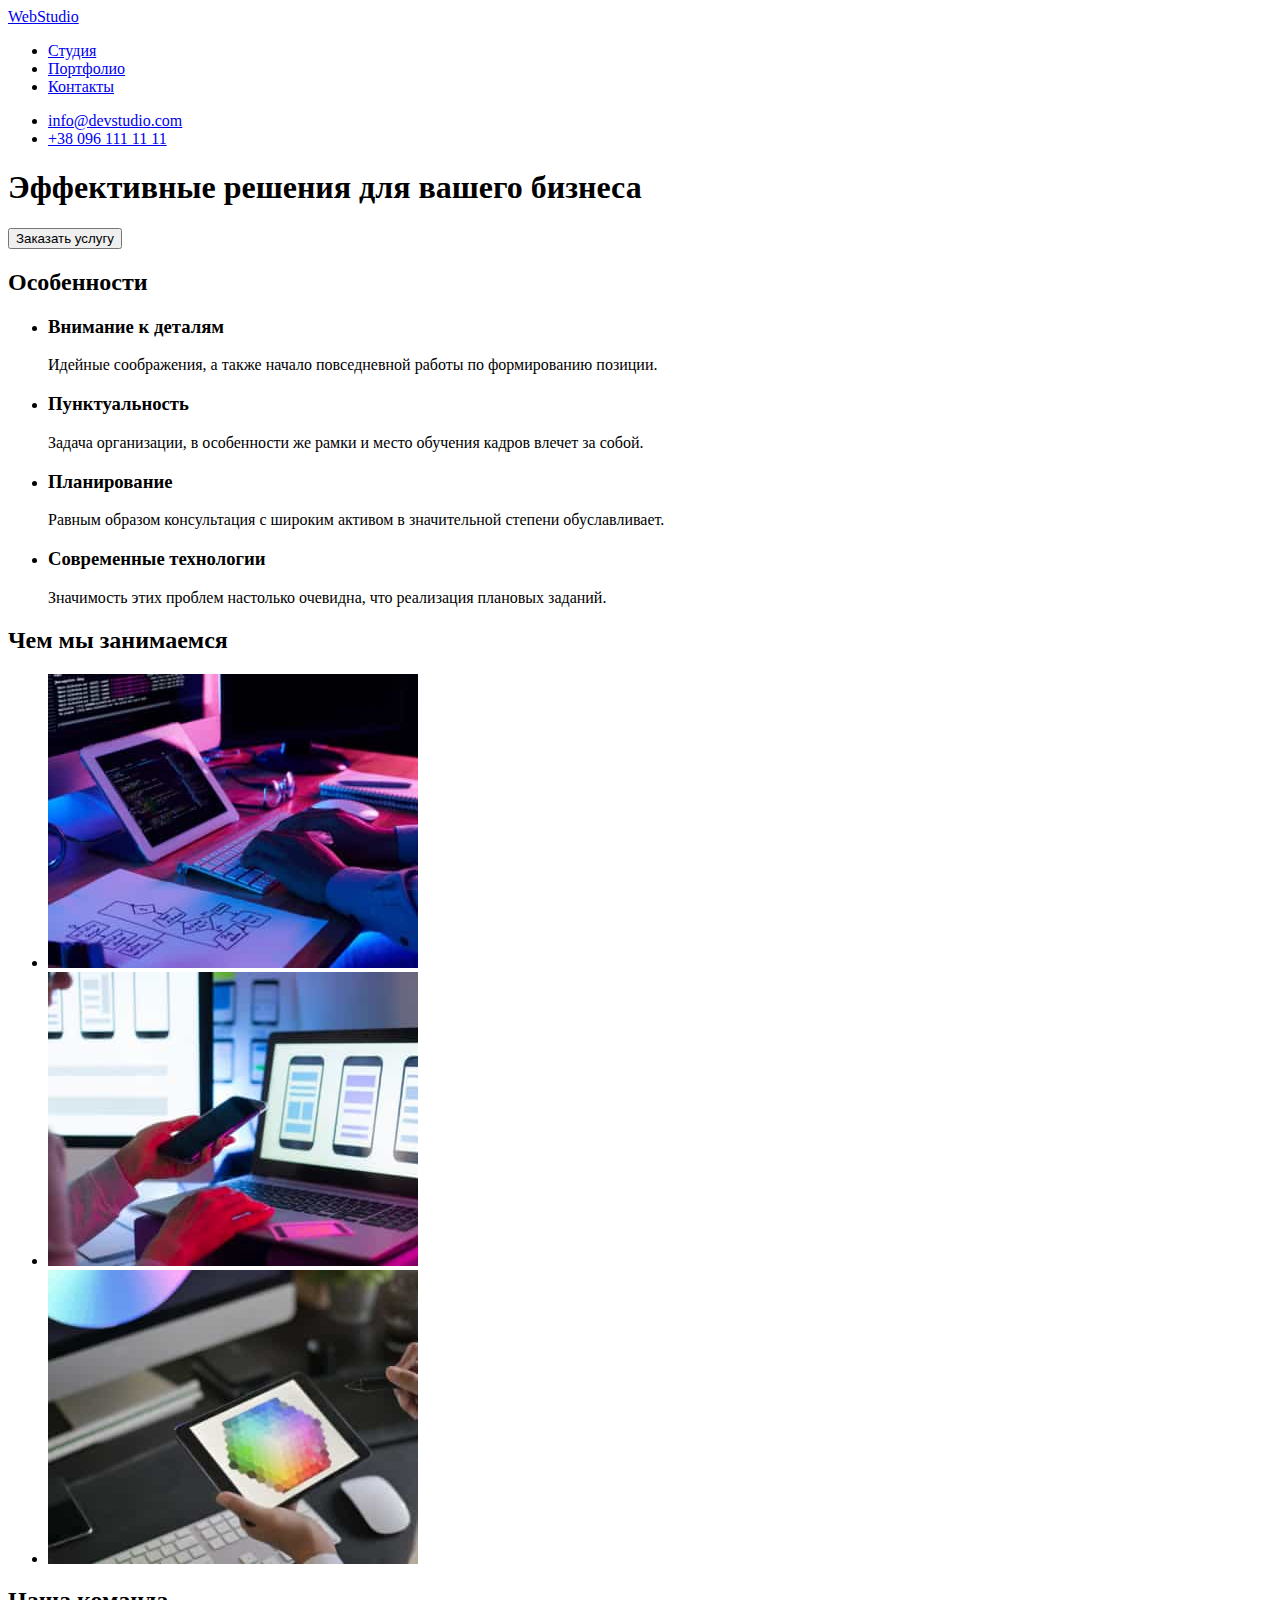
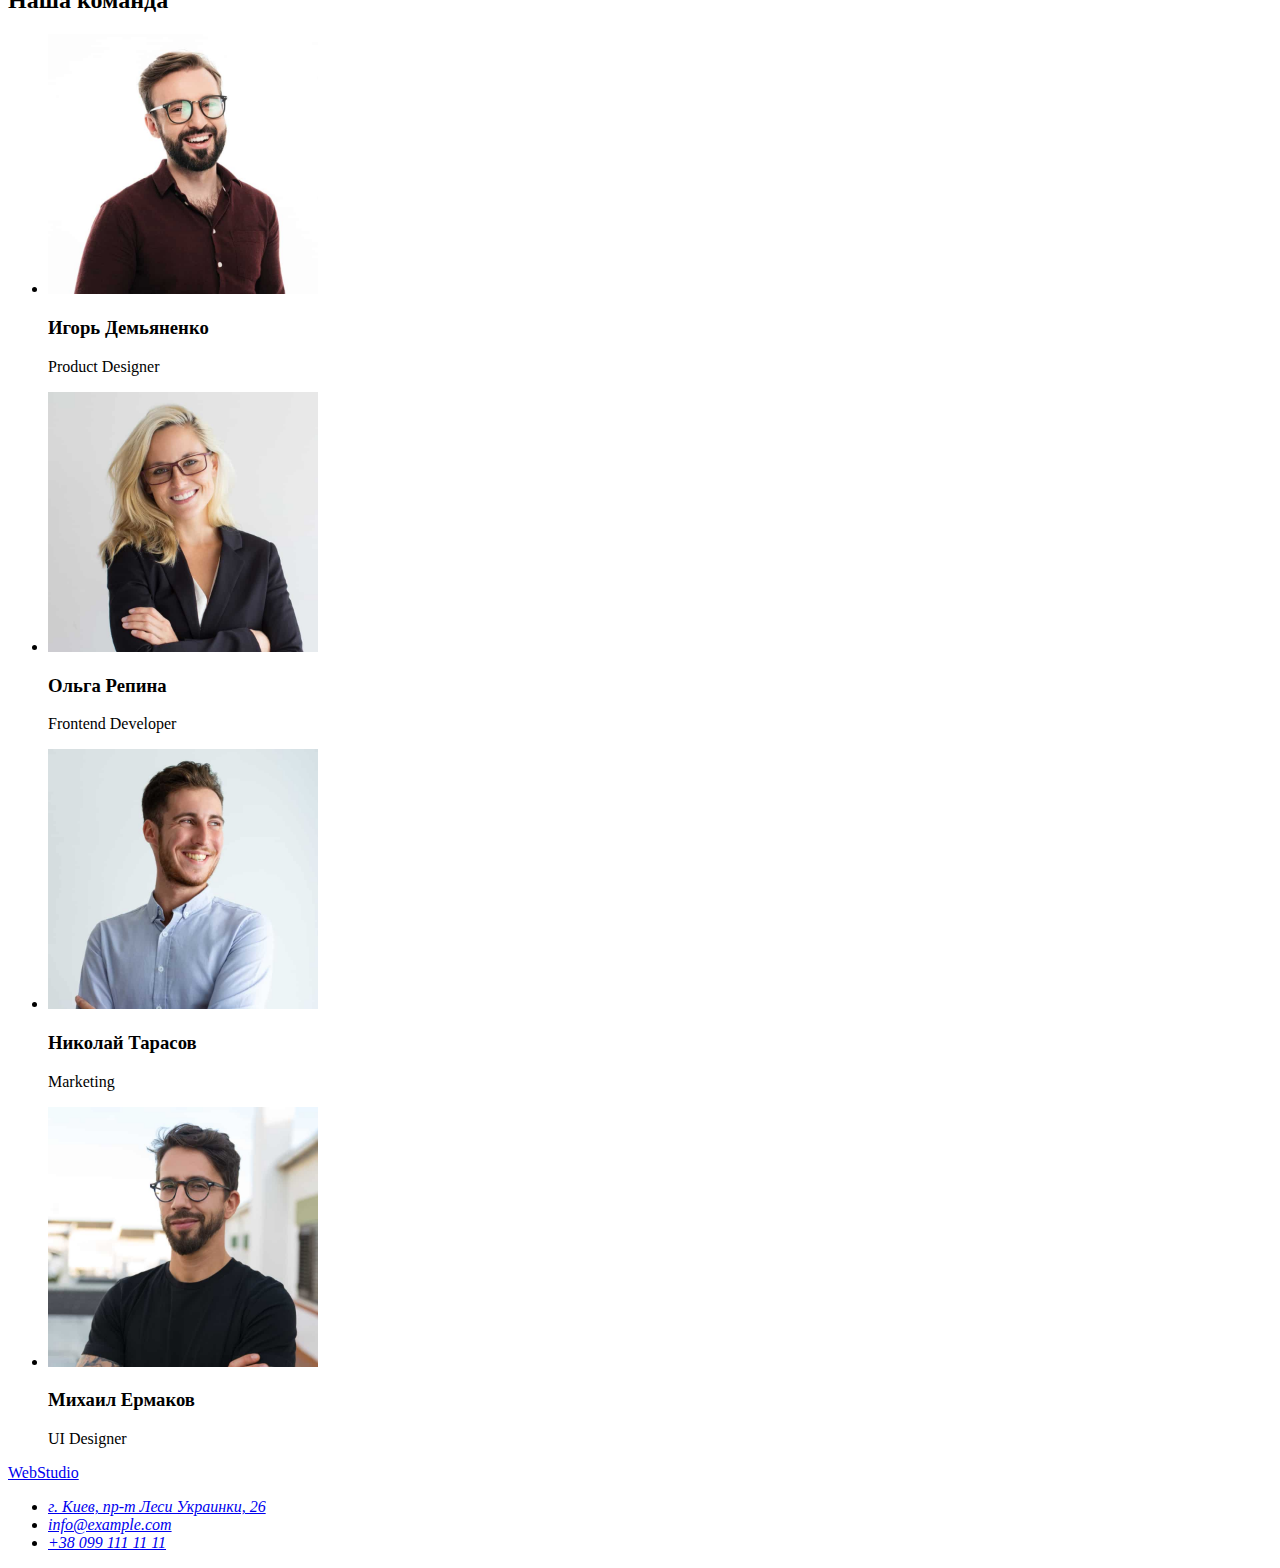
==== index.html @ 31404bba "копия" ====
<!DOCTYPE html>
<html lang="ru">
<head>
    <meta charset="UTF-8">
    <meta http-equiv="X-UA-Compatible" content="IE=edge">
    <meta name="viewport" content="width=device-width, initial-scale=1.0">
    <title>Студия</title>
    <link rel="stylesheet" href="css/style.css">
</head>
<body>
    <header>
        <nav>
            <a href="#">WebStudio</a>
            <ul>
                <li><a href="#">Студия</a></li>
                <li><a href="#">Портфолио</a></li>
                <li><a href="#">Контакты</a></li>
            </ul>
        </nav>
            <ul>
                <li> <a href="mailto:info@devstudio.com">info@devstudio.com</a></li>
                <li><a href="tel:+380961111111">+38 096 111 11 11</a></li>
            </ul>
    </header>
    <main>
    <section>
        <h1>Эффективные решения для вашего бизнеса</h1>
        <button type="button">Заказать услугу </button>
       
    </section>
    <section>
        <h2>Особенности</h2>
        <ul>
            <li>
                <h3>Внимание к деталям</h3>
                <p>Идейные соображения, а также начало повседневной работы по формированию позиции.</p>
            </li>
            <li>
                <h3>Пунктуальность</h3>
                <p>Задача организации, в особенности же рамки и место обучения кадров влечет за собой.</p>
            </li>
            <li>
                <h3>Планирование</h3>
                <p>Равным образом консультация с широким активом в значительной степени обуславливает.</p>
            </li>
            <li>
                <h3>Современные технологии</h3>
                <p>Значимость этих проблем настолько очевидна, что реализация плановых заданий.</p>
            </li>
        </ul>
    </section>
    <section>
        <h2>Чем мы занимаемся</h2>
        <ul>
            <li> <img src="./images/box_1.jpg" alt="Создаем программный продукт" width="370"> </li>
            <li> <img src="./images/box_2.jpg" alt="Работа во всех типах устройств" width="370"></li>
            <li> <img src="./images/box_3.jpg" alt="Работаем над цветокоррекцией" width="370"></li>
        </ul>
    </section>
    <section>
        <h2>Наша команда</h2>
        <ul>
            <li> <img src="./images/img_1.jpg" alt="Игорь Демьяненко" width="270"> <h3>Игорь Демьяненко</h3> <p>Product Designer</p></li>
            <li> <img src="./images/img_2.jpg" alt="Ольга Репина" width="270"> <h3>Ольга Репина</h3> <p>Frontend Developer</p></li>
            <li> <img src="./images/img_3.jpg" alt="Николай Тарасов" width="270"> <h3>Николай Тарасов</h3> <p>Marketing</p></li>
            <li> <img src="./images/img_4.jpg" alt="Михаил Ермаков" width="270"> <h3>Михаил Ермаков</h3> <p>UI Designer</p></li>
        </ul>
    </section>
    </main>
    <footer>
        <a href="#">WebStudio</a>
        <address>
            <ul>
                <li> <a href="https://goo.gl/maps/piqngm7oDQpEDh6u6" target="_blank" rel="noopener nofollow noreferrer">г. Киев, пр-т Леси Украинки, 26</a></li>
                <li> <a href="mailto:info@devstudio.com">info@example.com</a></li>
                <li> <a href="tel:+380991111111">+38 099 111 11 11</a> </li>
            </ul>
        </address>
    </footer>
</body>
</html>
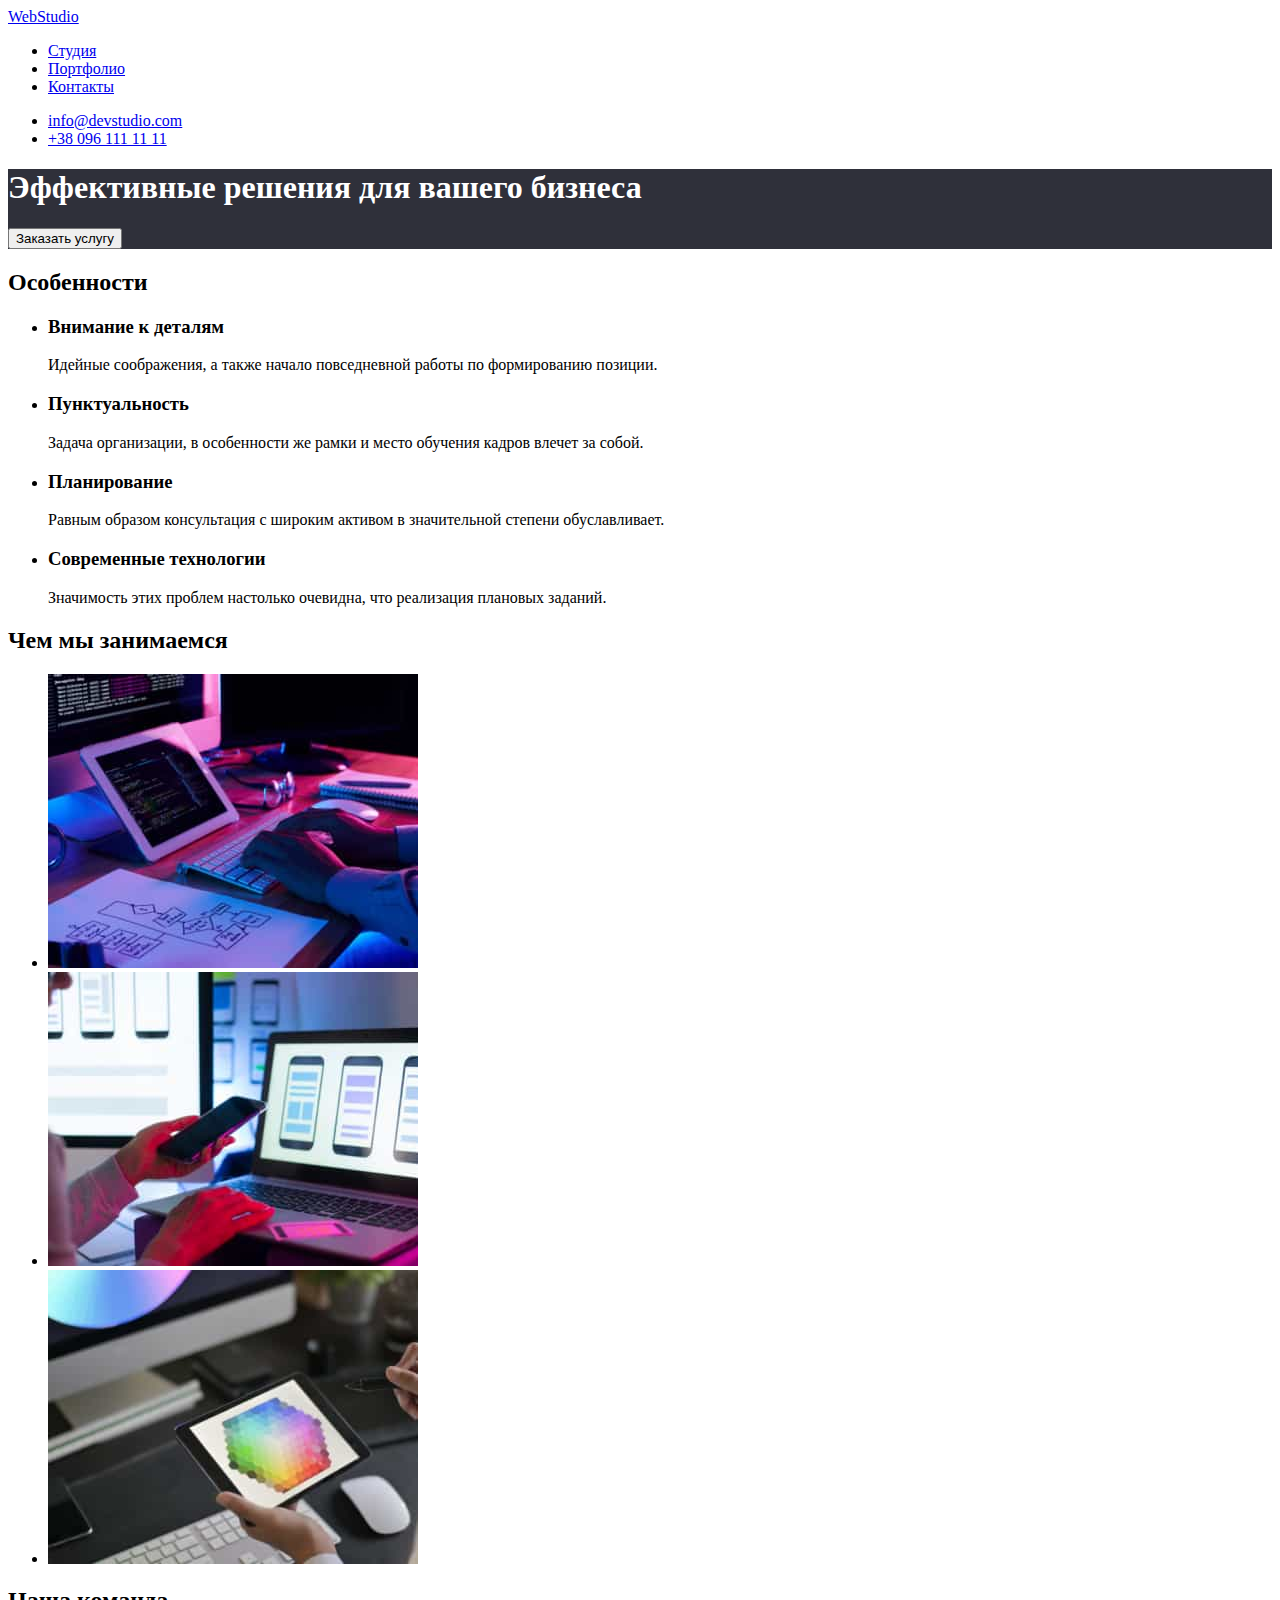
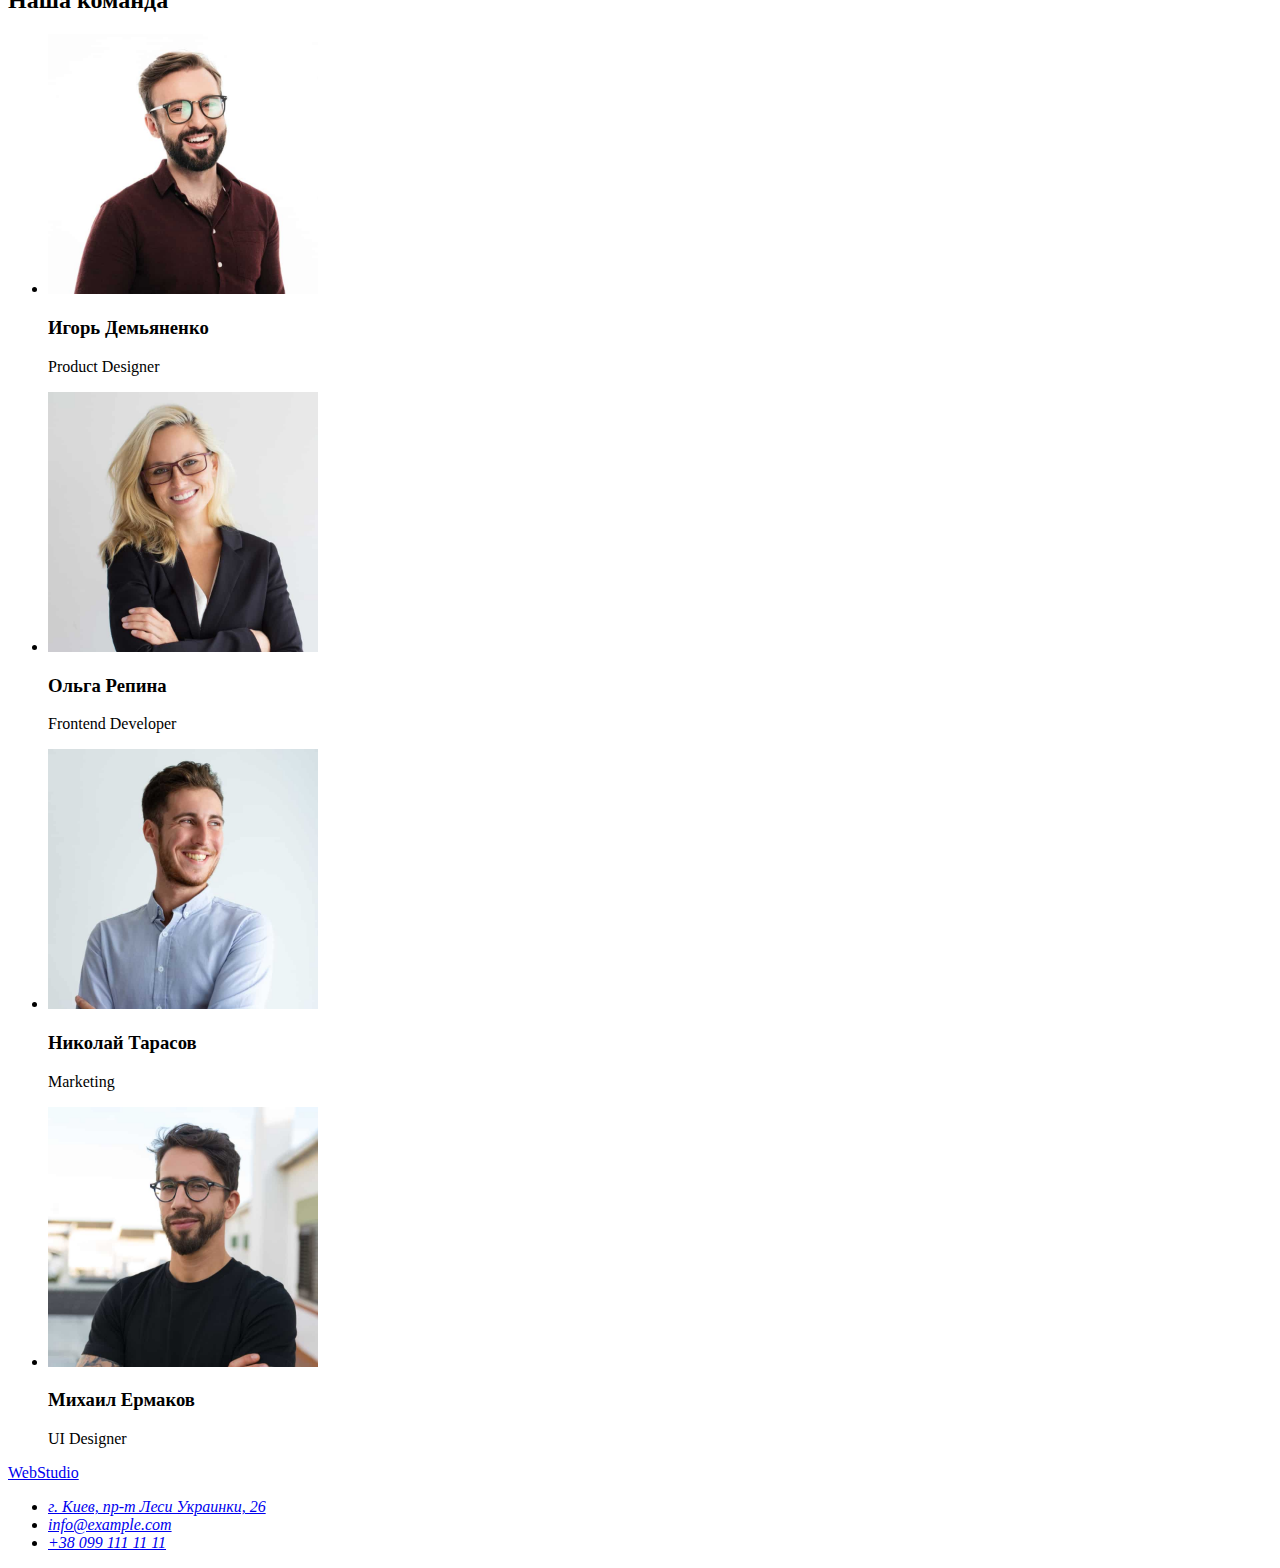
==== commit 35899b3e: "структура" ====
--- a/index.html
+++ b/index.html
@@ -13,7 +13,7 @@
             <a href="#">WebStudio</a>
             <ul>
                 <li><a href="#">Студия</a></li>
-                <li><a href="#">Портфолио</a></li>
+                <li><a href="/portfolio.html">Портфолио</a></li>
                 <li><a href="#">Контакты</a></li>
             </ul>
         </nav>
@@ -23,8 +23,8 @@
             </ul>
     </header>
     <main>
-    <section>
-        <h1>Эффективные решения для вашего бизнеса</h1>
+    <section class="header-color">
+        <h1 class="header">Эффективные решения для вашего бизнеса</h1>
         <button type="button">Заказать услугу </button>
        
     </section>
@@ -33,37 +33,37 @@
         <ul>
             <li>
                 <h3>Внимание к деталям</h3>
-                <p>Идейные соображения, а также начало повседневной работы по формированию позиции.</p>
+                <p class="paragraph">Идейные соображения, а также начало повседневной работы по формированию позиции.</p>
             </li>
             <li>
                 <h3>Пунктуальность</h3>
-                <p>Задача организации, в особенности же рамки и место обучения кадров влечет за собой.</p>
+                <p class="paragraph">Задача организации, в особенности же рамки и место обучения кадров влечет за собой.</p>
             </li>
             <li>
                 <h3>Планирование</h3>
-                <p>Равным образом консультация с широким активом в значительной степени обуславливает.</p>
+                <p class="paragraph">Равным образом консультация с широким активом в значительной степени обуславливает.</p>
             </li>
             <li>
                 <h3>Современные технологии</h3>
-                <p>Значимость этих проблем настолько очевидна, что реализация плановых заданий.</p>
+                <p class="paragraph">Значимость этих проблем настолько очевидна, что реализация плановых заданий.</p>
             </li>
         </ul>
     </section>
     <section>
         <h2>Чем мы занимаемся</h2>
         <ul>
-            <li> <img src="./images/box_1.jpg" alt="Создаем программный продукт" width="370"> </li>
-            <li> <img src="./images/box_2.jpg" alt="Работа во всех типах устройств" width="370"></li>
-            <li> <img src="./images/box_3.jpg" alt="Работаем над цветокоррекцией" width="370"></li>
+            <li> <img src="./images/studio/box_1.jpg" alt="Создаем программный продукт" width="370"> </li>
+            <li> <img src="./images/studio/box_2.jpg" alt="Работа во всех типах устройств" width="370"></li>
+            <li> <img src="./images/studio/box_3.jpg" alt="Работаем над цветокоррекцией" width="370"></li>
         </ul>
     </section>
     <section>
         <h2>Наша команда</h2>
         <ul>
-            <li> <img src="./images/img_1.jpg" alt="Игорь Демьяненко" width="270"> <h3>Игорь Демьяненко</h3> <p>Product Designer</p></li>
-            <li> <img src="./images/img_2.jpg" alt="Ольга Репина" width="270"> <h3>Ольга Репина</h3> <p>Frontend Developer</p></li>
-            <li> <img src="./images/img_3.jpg" alt="Николай Тарасов" width="270"> <h3>Николай Тарасов</h3> <p>Marketing</p></li>
-            <li> <img src="./images/img_4.jpg" alt="Михаил Ермаков" width="270"> <h3>Михаил Ермаков</h3> <p>UI Designer</p></li>
+            <li> <img src="./images/studio/img_1.jpg" alt="Игорь Демьяненко" width="270"> <h3>Игорь Демьяненко</h3> <p class="paragraph">Product Designer</p></li>
+            <li> <img src="./images/studio/img_2.jpg" alt="Ольга Репина" width="270"> <h3>Ольга Репина</h3> <p class="paragraph">Frontend Developer</p></li>
+            <li> <img src="./images/studio/img_3.jpg" alt="Николай Тарасов" width="270"> <h3>Николай Тарасов</h3> <p class="paragraph">Marketing</p></li>
+            <li> <img src="./images/studio/img_4.jpg" alt="Михаил Ермаков" width="270"> <h3>Михаил Ермаков</h3> <p class="paragraph">UI Designer</p></li>
         </ul>
     </section>
     </main>
--- a/css/style.css
+++ b/css/style.css
@@ -0,0 +1,21 @@
+color: #212121;
+color: #757575;
+color: #2196F3;
+:root {
+    --main-color: #212121;
+    --paragraph-color:  #757575; 
+
+}
+body { font-family: Roboto;
+    color:var(--main-color);
+    
+    }
+    .header-color{
+        background: #2F303A;
+    }
+    .header {
+        color:#FFFFFF;
+    }
+    .paragraph {
+        color: var(--paragraph-color);
+    }
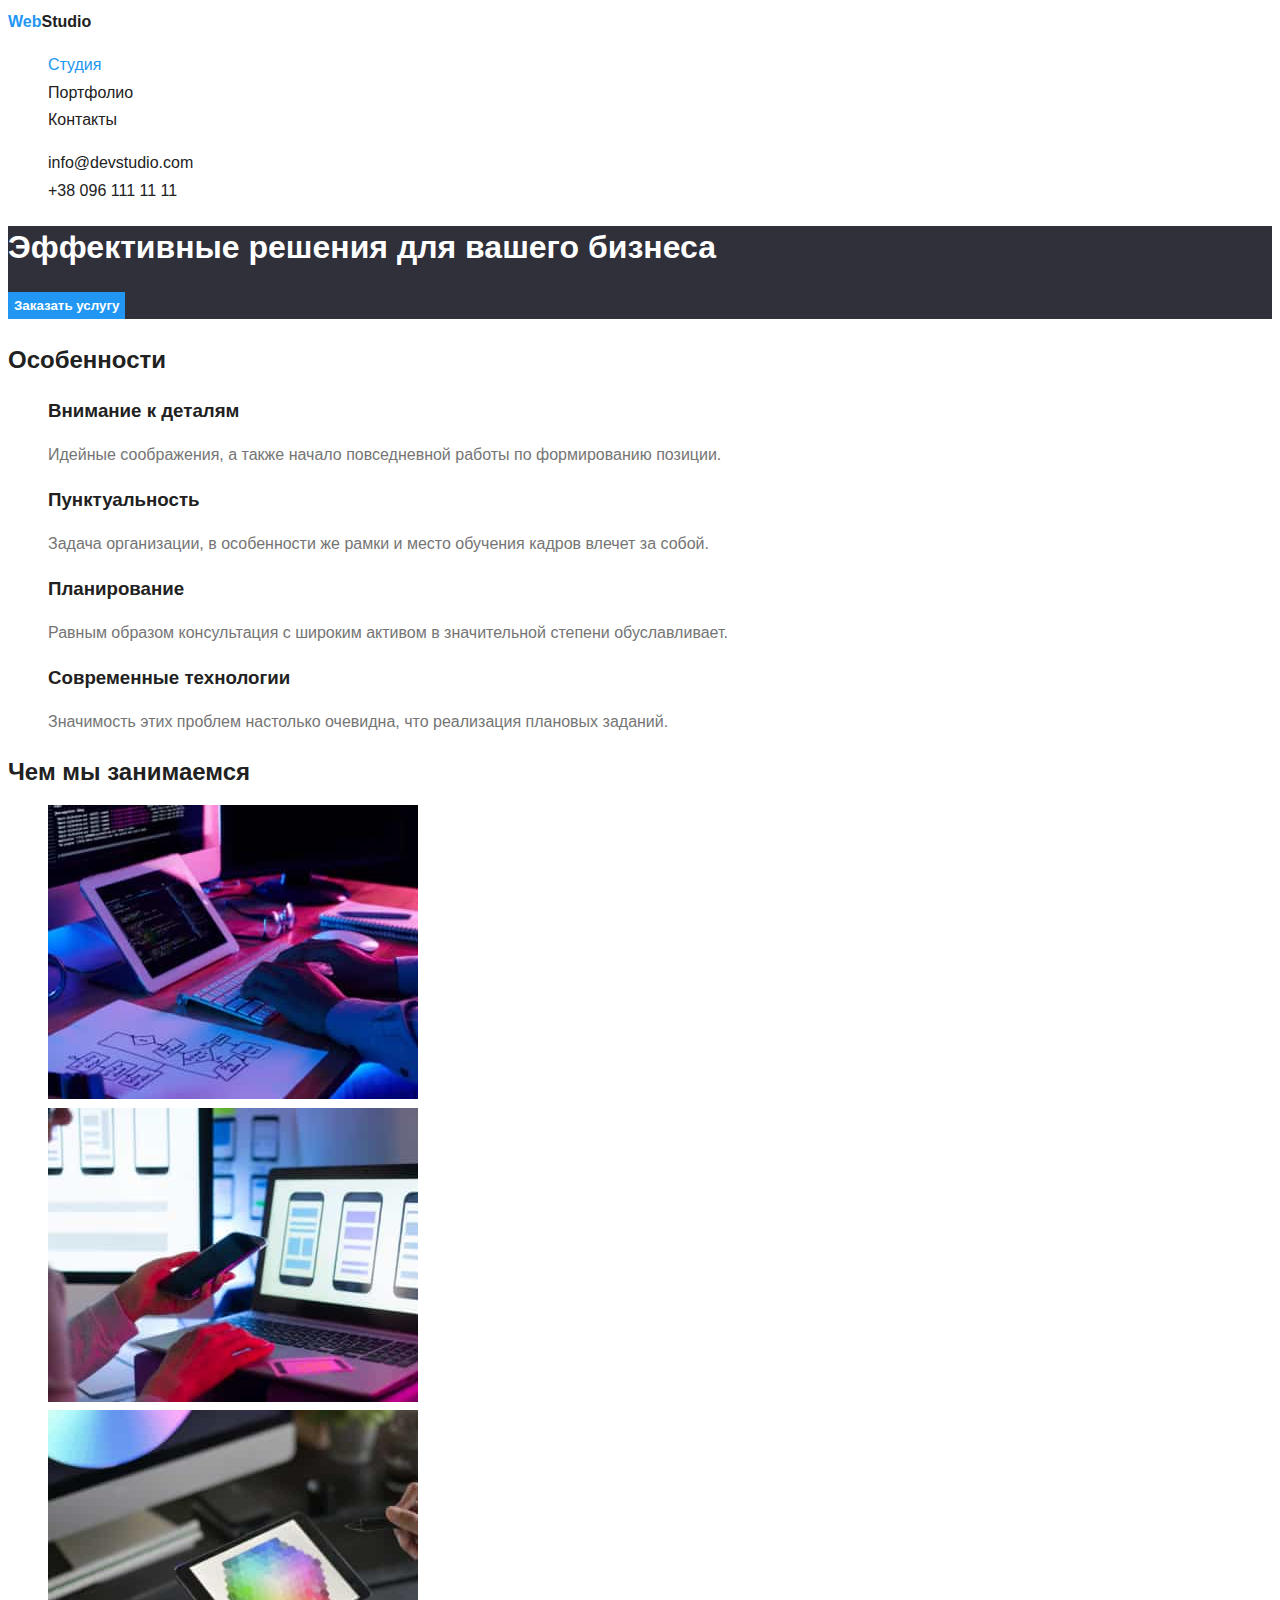
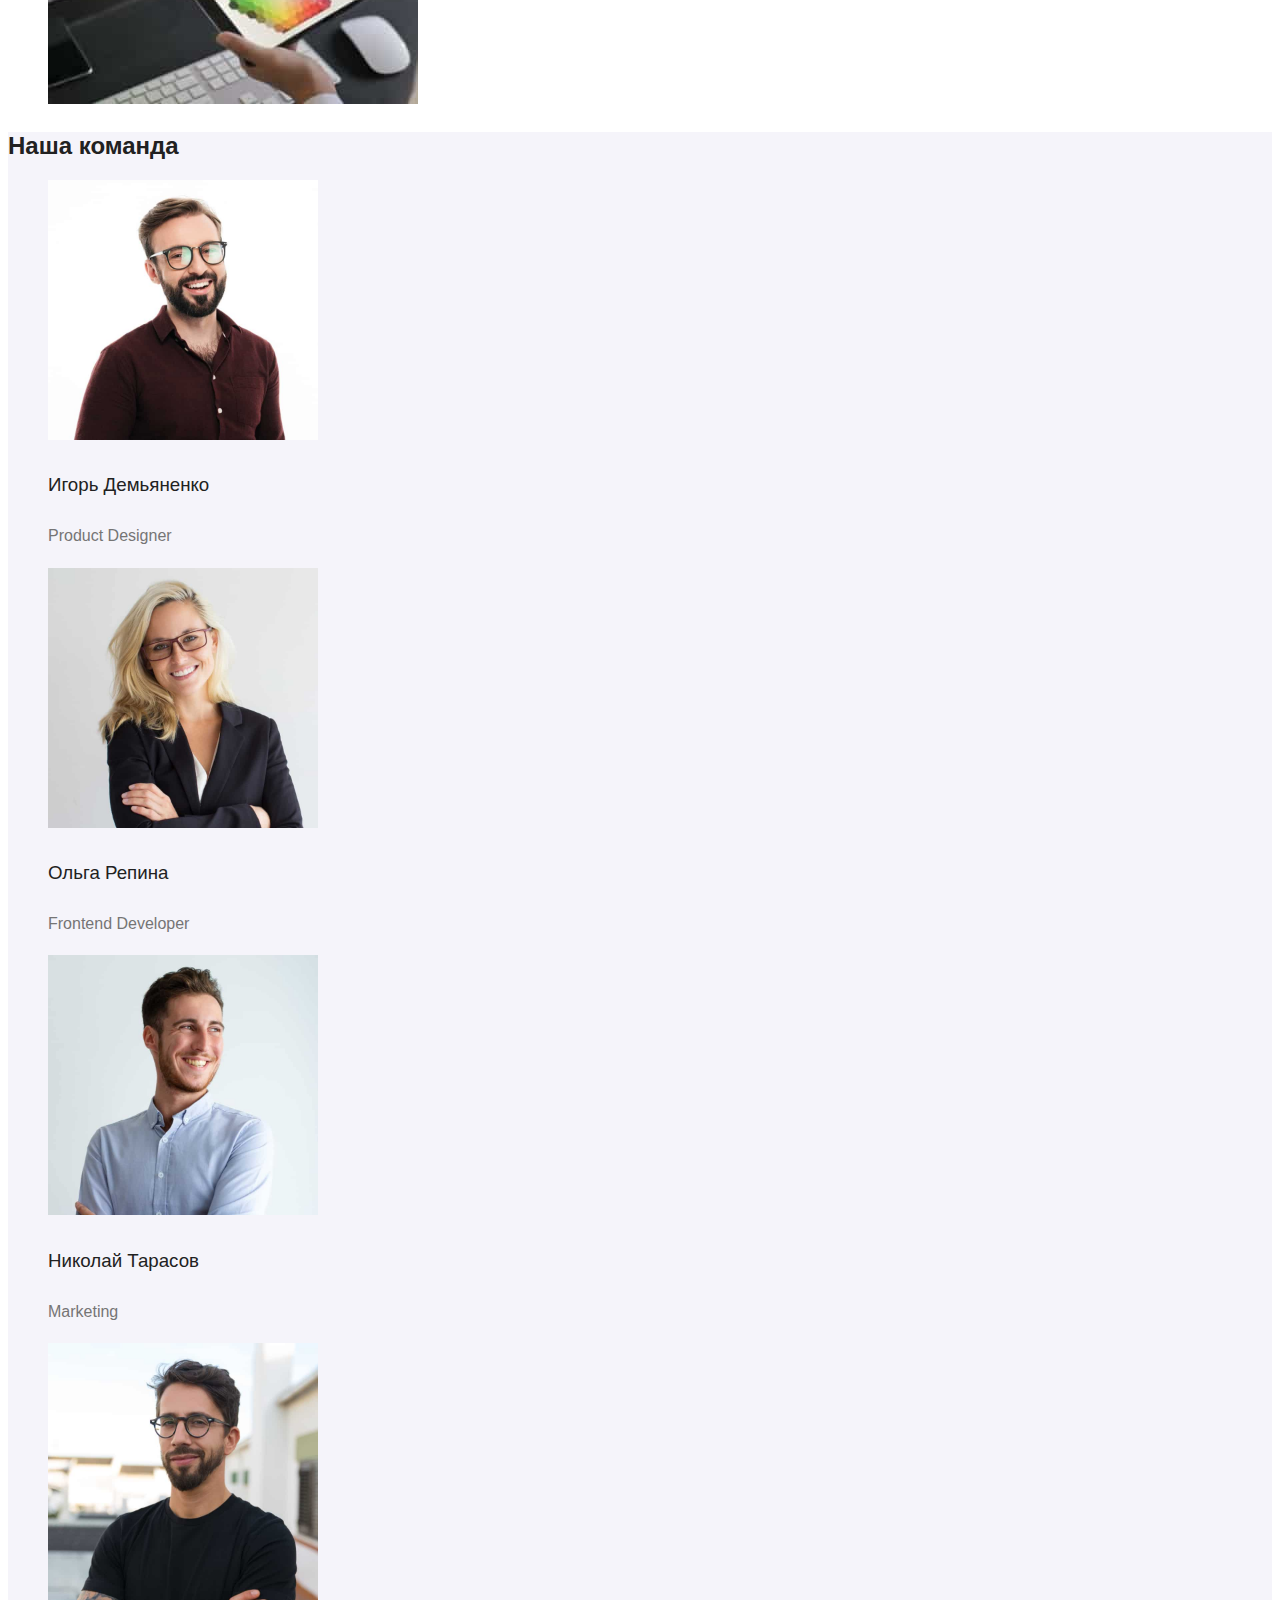
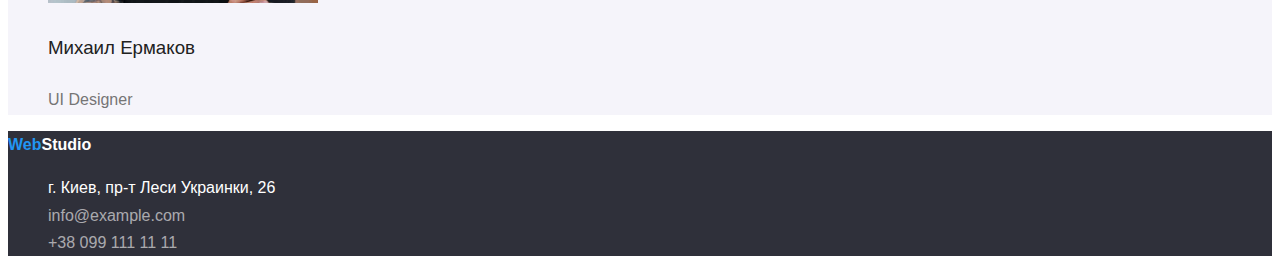
==== commit 866b0b1f: "цвет" ====
--- a/index.html
+++ b/index.html
@@ -4,76 +4,77 @@
     <meta charset="UTF-8">
     <meta http-equiv="X-UA-Compatible" content="IE=edge">
     <meta name="viewport" content="width=device-width, initial-scale=1.0">
+    <link href="https: //fonts.googleapis.com/css2?family= Raleway:wght@700 & family = Roboto:wght@400;500;700;900 & display=swap" rel="stylesheet">
     <title>Студия</title>
     <link rel="stylesheet" href="css/style.css">
 </head>
 <body>
-    <header>
-        <nav>
-            <a href="#">WebStudio</a>
+    <header class="header">
+        <nav class="nav">
+            <a class="logo" href="#"> <span class="web">Web</span><span class="studio">Studio</span></a>
             <ul>
-                <li><a href="#">Студия</a></li>
-                <li><a href="/portfolio.html">Портфолио</a></li>
-                <li><a href="#">Контакты</a></li>
+                <li><a  href="#" class="nav-button current">Студия</a></li>
+                <li><a  href="./portfolio.html" class="nav-button">Портфолио</a></li>
+                <li><a  href="#" class="nav-button">Контакты</a></li>
             </ul>
         </nav>
             <ul>
-                <li> <a href="mailto:info@devstudio.com">info@devstudio.com</a></li>
-                <li><a href="tel:+380961111111">+38 096 111 11 11</a></li>
+                <li> <a  href="mailto:info@devstudio.com" class="nav-button">info@devstudio.com</a></li>
+                <li><a  href="tel:+380961111111"  class="nav-button">+38 096 111 11 11</a></li>
             </ul>
     </header>
     <main>
     <section class="header-color">
         <h1 class="header">Эффективные решения для вашего бизнеса</h1>
-        <button type="button">Заказать услугу </button>
+        <button  type="button">Заказать услугу </button>
        
     </section>
     <section>
         <h2>Особенности</h2>
         <ul>
             <li>
-                <h3>Внимание к деталям</h3>
+                <h3 class="title" >Внимание к деталям</h3>
                 <p class="paragraph">Идейные соображения, а также начало повседневной работы по формированию позиции.</p>
             </li>
             <li>
-                <h3>Пунктуальность</h3>
+                <h3 class="title">Пунктуальность</h3>
                 <p class="paragraph">Задача организации, в особенности же рамки и место обучения кадров влечет за собой.</p>
             </li>
             <li>
-                <h3>Планирование</h3>
+                <h3 class="title">Планирование</h3>
                 <p class="paragraph">Равным образом консультация с широким активом в значительной степени обуславливает.</p>
             </li>
             <li>
-                <h3>Современные технологии</h3>
+                <h3 class="title">Современные технологии</h3>
                 <p class="paragraph">Значимость этих проблем настолько очевидна, что реализация плановых заданий.</p>
             </li>
         </ul>
     </section>
     <section>
-        <h2>Чем мы занимаемся</h2>
+        <h2 class="title-work">Чем мы занимаемся</h2>
         <ul>
             <li> <img src="./images/studio/box_1.jpg" alt="Создаем программный продукт" width="370"> </li>
             <li> <img src="./images/studio/box_2.jpg" alt="Работа во всех типах устройств" width="370"></li>
             <li> <img src="./images/studio/box_3.jpg" alt="Работаем над цветокоррекцией" width="370"></li>
         </ul>
     </section>
-    <section>
-        <h2>Наша команда</h2>
+    <section class="work">
+        <h2 class="title-work">Наша команда</h2>
         <ul>
-            <li> <img src="./images/studio/img_1.jpg" alt="Игорь Демьяненко" width="270"> <h3>Игорь Демьяненко</h3> <p class="paragraph">Product Designer</p></li>
-            <li> <img src="./images/studio/img_2.jpg" alt="Ольга Репина" width="270"> <h3>Ольга Репина</h3> <p class="paragraph">Frontend Developer</p></li>
-            <li> <img src="./images/studio/img_3.jpg" alt="Николай Тарасов" width="270"> <h3>Николай Тарасов</h3> <p class="paragraph">Marketing</p></li>
-            <li> <img src="./images/studio/img_4.jpg" alt="Михаил Ермаков" width="270"> <h3>Михаил Ермаков</h3> <p class="paragraph">UI Designer</p></li>
+            <li> <img src="./images/studio/img_1.jpg" alt="Игорь Демьяненко" width="270"> <h3 class="img-work">Игорь Демьяненко</h3> <p class="paragraph">Product Designer</p></li>
+            <li> <img src="./images/studio/img_2.jpg" alt="Ольга Репина" width="270"> <h3 class="img-work">Ольга Репина</h3> <p class="paragraph">Frontend Developer</p></li>
+            <li> <img src="./images/studio/img_3.jpg" alt="Николай Тарасов" width="270"> <h3 class="img-work">Николай Тарасов</h3> <p class="paragraph">Marketing</p></li>
+            <li> <img src="./images/studio/img_4.jpg" alt="Михаил Ермаков" width="270"> <h3 class="img-work">Михаил Ермаков</h3> <p class="paragraph">UI Designer</p></li>
         </ul>
     </section>
     </main>
-    <footer>
-        <a href="#">WebStudio</a>
+    <footer class="footer">
+        <a href="#" class="logo"><span class="web">Web</span>Studio</a>
         <address>
             <ul>
-                <li> <a href="https://goo.gl/maps/piqngm7oDQpEDh6u6" target="_blank" rel="noopener nofollow noreferrer">г. Киев, пр-т Леси Украинки, 26</a></li>
-                <li> <a href="mailto:info@devstudio.com">info@example.com</a></li>
-                <li> <a href="tel:+380991111111">+38 099 111 11 11</a> </li>
+                <li> <a class="footer-button" href="https://goo.gl/maps/piqngm7oDQpEDh6u6" target="_blank" rel="noopener nofollow noreferrer">г. Киев, пр-т Леси Украинки, 26</a></li>
+                <li> <a class="footer-button connect" href="mailto:info@devstudio.com">info@example.com</a></li>
+                <li> <a class="footer-button connect" href="tel:+380991111111">+38 099 111 11 11</a> </li>
             </ul>
         </address>
     </footer>
--- a/css/style.css
+++ b/css/style.css
@@ -1,21 +1,125 @@
-color: #212121;
-color: #757575;
-color: #2196F3;
+/*color: #212121;*/
+/*color: #757575;*/
+/*color: #2196F3;*/
+/* bragraund #E5E5E5 */
+/*  color secstion #F5F4FA */
+
 :root {
     --main-color: #212121;
     --paragraph-color:  #757575; 
 
 }
-body { font-family: Roboto;
+body {
+    background-color: #FFFFFF;
     color:var(--main-color);
-    
+     font-family: Roboto,sans-serif;
+     font-weight: 400;
+     font-style: normal;
+     line-height: 1.71;
+    }
+    a {
+        color: inherit;
+    }
+    ul {
+        list-style: none;
+    }
+   
+    .logo {
+        color: #FFFFFF;
+        font-family: Raleway,sans-serif;
+        font-weight: 700;
+        line-height: 1.19;
+    }
+    .studio {
+        color: #212121;
+    }
+    .web {
+        color: #2196F3;;
+    }
+  address {
+    font-style: normal;
+  }
+  h1 {
+    color: #FFFFFF;
+    font-family:Roboto, sans-serif ;
+    font-weight: 900;
+    line-height: 1.36;
+  }
+  button{
+    background-color: #2196F3;
+    color: #FFFFFF;
+    font-family: Roboto,sans-serif;
+    font-weight: 700;
+    line-height: 1.9;
+    border: none;
+  }
+ a {
+    text-decoration: none;
+ }
+ .nav-button {
+    font-weight: 500;
+    line-height: 1.14;
+ }
+ .nav .current{
+    color: #2196F3;
+ }
+ .nav-button pointer {cursor: pointer;}
+    .nav-button:hover,
+    .nav-button:focus{
+        color: #2196F3;
     }
     .header-color{
         background: #2F303A;
     }
-    .header {
-        color:#FFFFFF;
+    .title {
+        font-weight: 700;
+        line-height: 1.14 
     }
+    .work {
+        background-color: #F5F4FA;
+    }
+    .title-work {
+        font-weight: 700;
+        line-height: 1.16
+    }
+    .img-work {
+        font-weight: 500;
+        line-height: 1.9
+    }
+     
     .paragraph {
         color: var(--paragraph-color);
+        line-height: 1.9;
     }
+    .footer {
+        background-color: #2F303A;
+    }
+    .footer-button{
+        color: #FFFFFF;
+        font-weight: 400;
+        line-height: 1.71
+    }
+    .footer-button:hover,
+    .footer-button:focus{
+        color: #2196F3;
+    }
+    .footer-button.connect{
+        color: rgba(255, 255, 255, 0.6);
+    }
+    .footer-button.connect:hover,
+    .footer-button.connect:focus{
+        color: #2196F3;
+    }
+    .portfolio-button:hover,
+    .portfolio-button:focus{
+        color: #212121;
+        background-color: #F5F4FA
+    }
+    .portfolio-img {
+        line-height: 2;
+
+    }
+  
+  
+
+   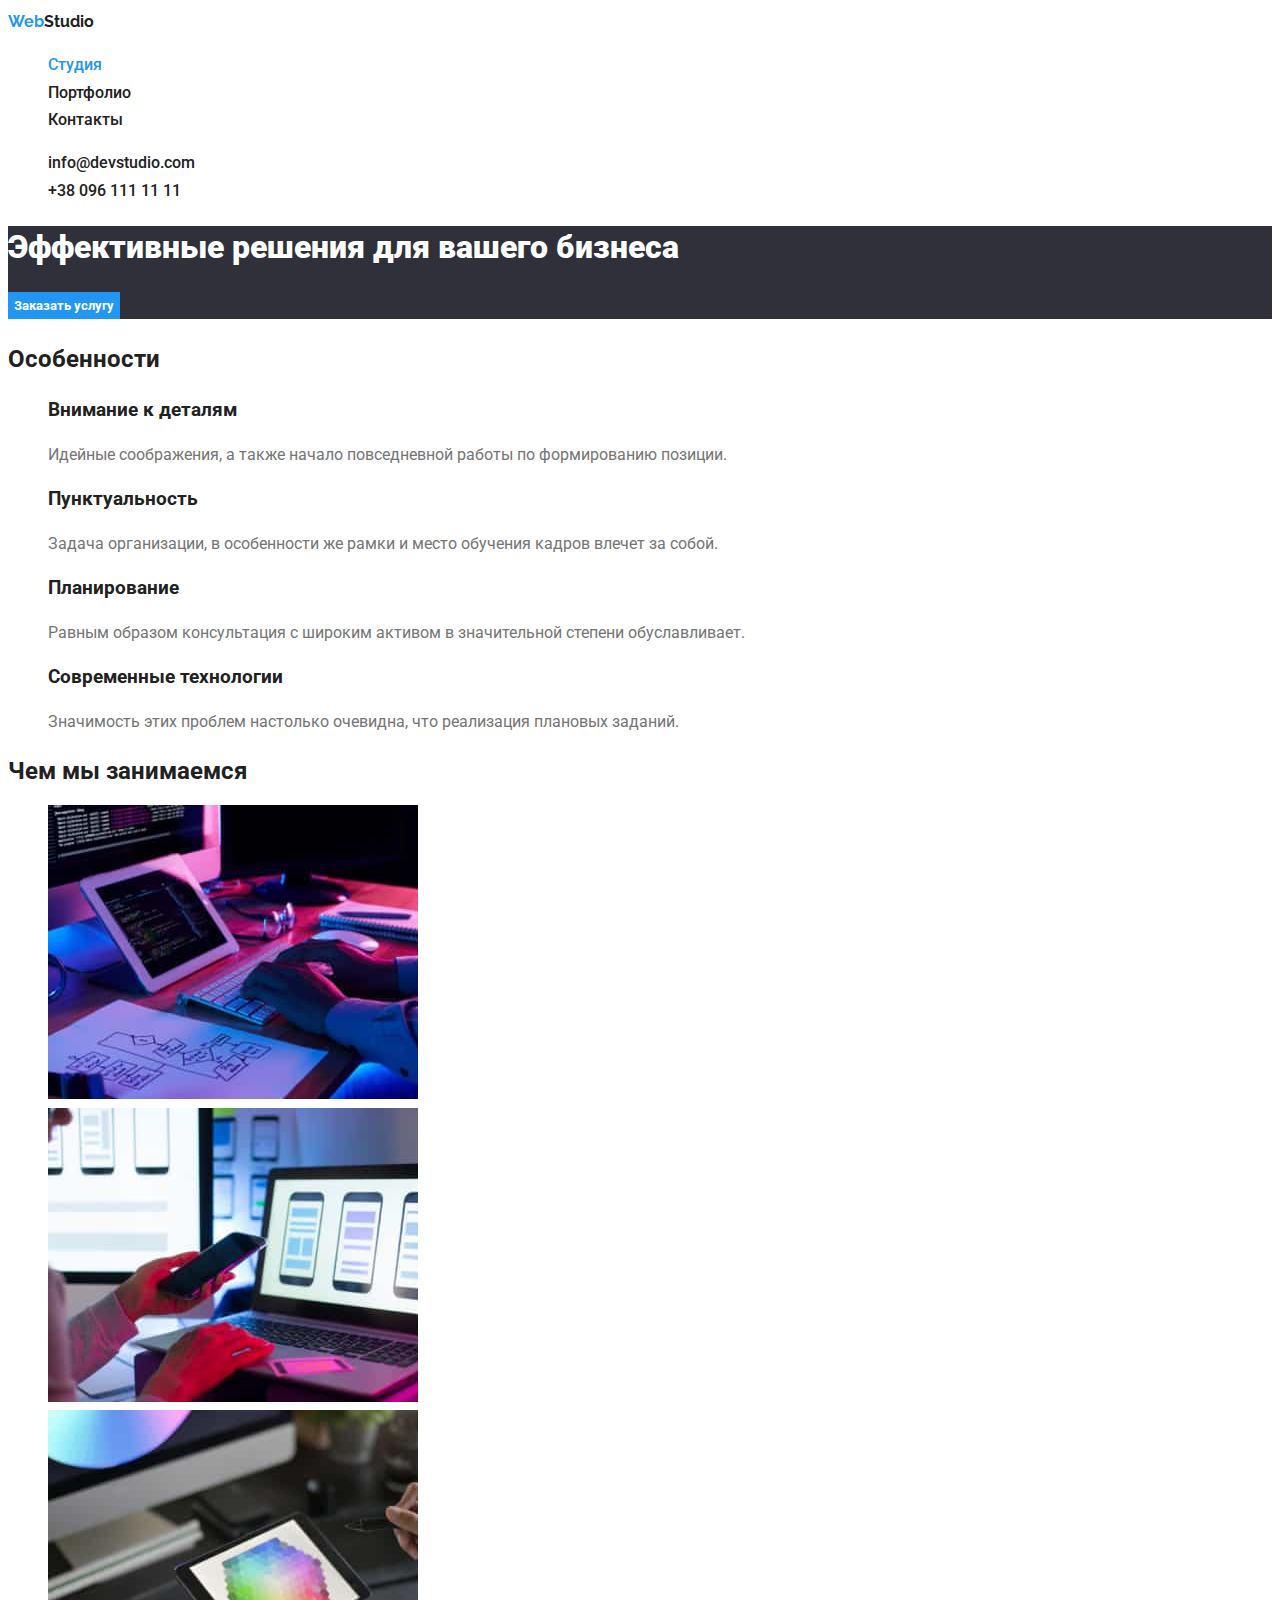
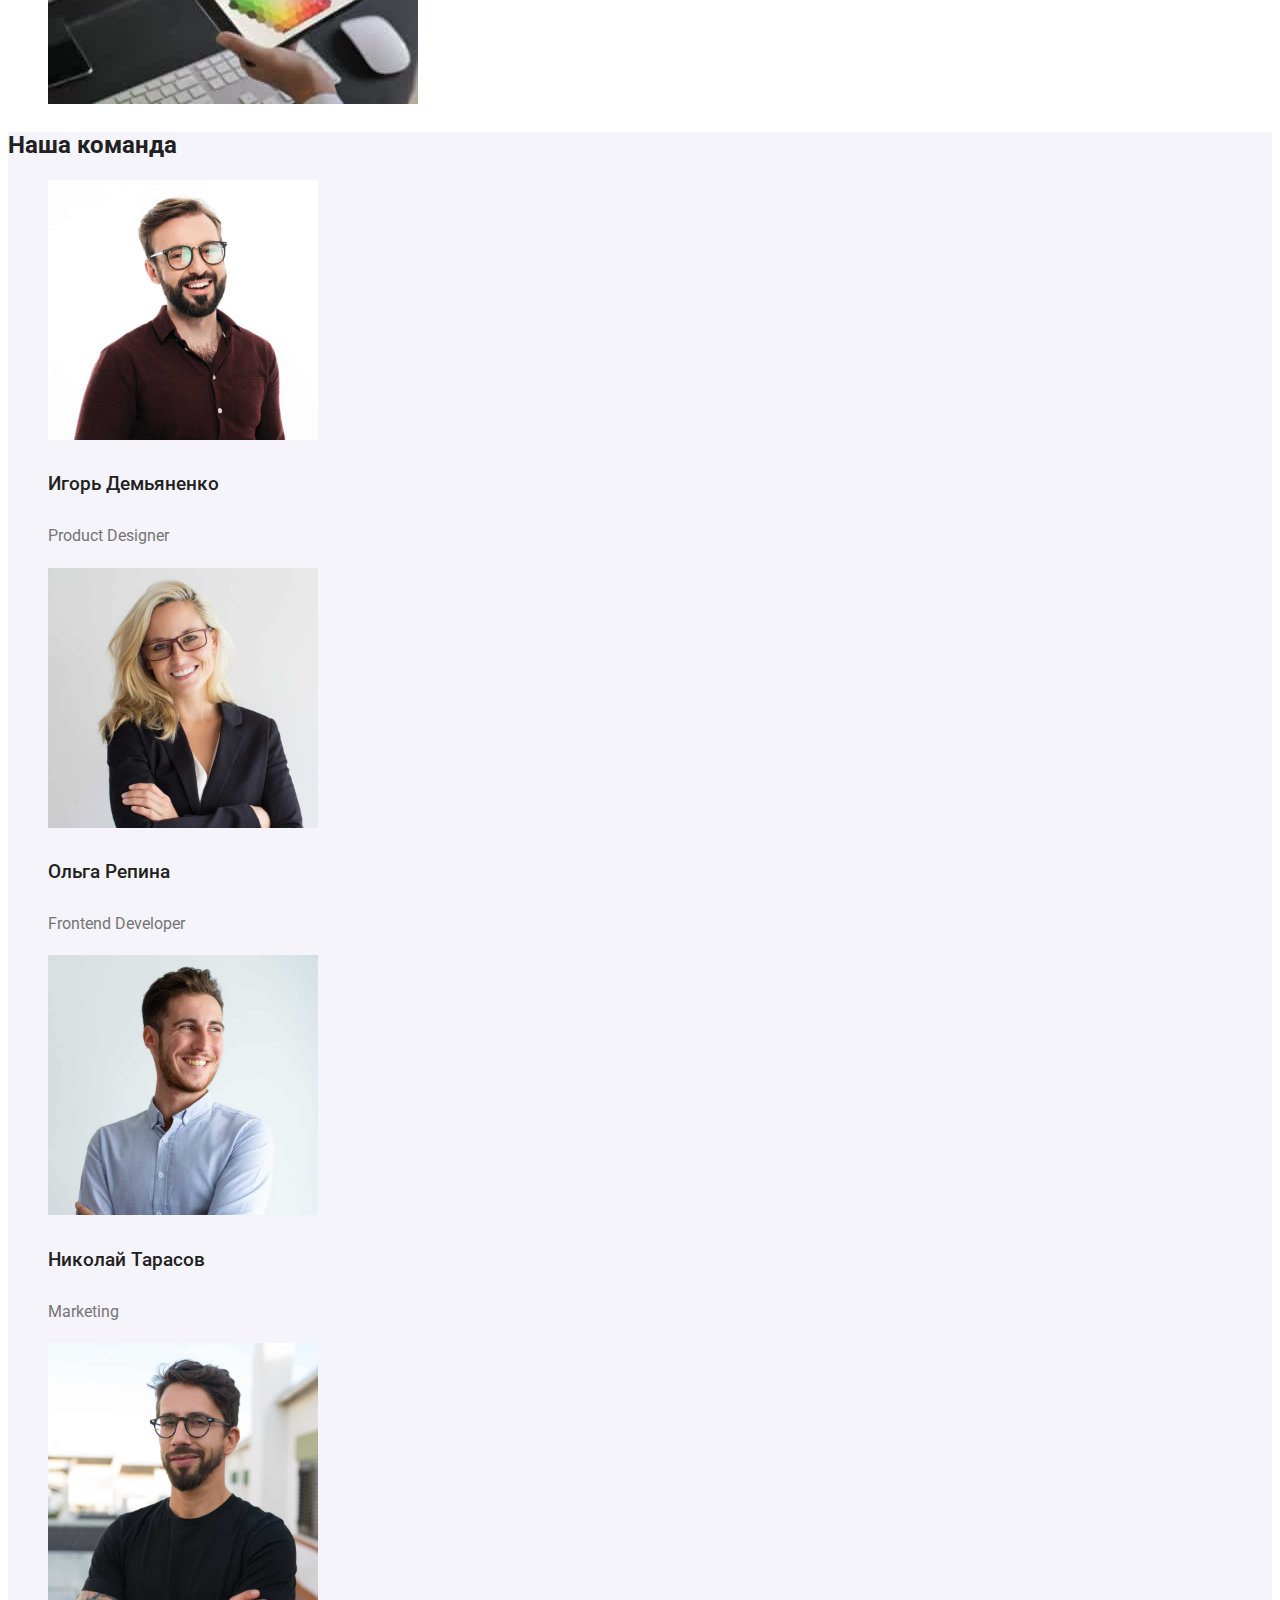
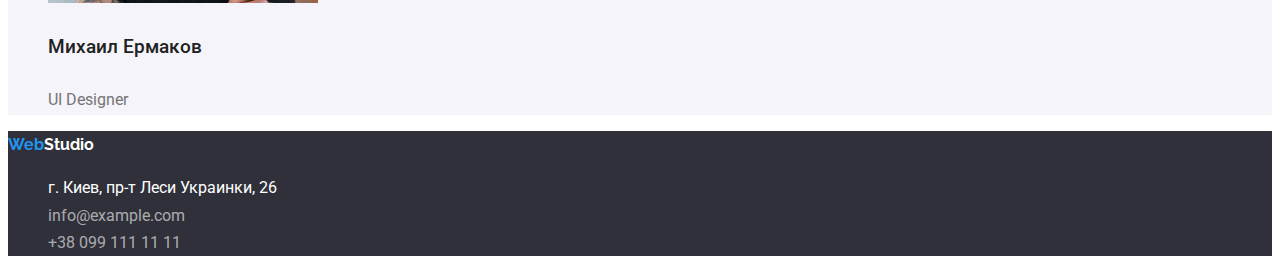
==== commit 30cedd12: "ощибки" ====
--- a/index.html
+++ b/index.html
@@ -4,7 +4,9 @@
     <meta charset="UTF-8">
     <meta http-equiv="X-UA-Compatible" content="IE=edge">
     <meta name="viewport" content="width=device-width, initial-scale=1.0">
-    <link href="https: //fonts.googleapis.com/css2?family= Raleway:wght@700 & family = Roboto:wght@400;500;700;900 & display=swap" rel="stylesheet">
+    <link href="https://fonts.googleapis.com/css2?family=Raleway:wght@700&family=Roboto:wght@400;500;700;900&display=swap"
+      rel="stylesheet"
+    />
     <title>Студия</title>
     <link rel="stylesheet" href="css/style.css">
 </head>
@@ -26,7 +28,7 @@
     <main>
     <section class="header-color">
         <h1 class="header">Эффективные решения для вашего бизнеса</h1>
-        <button  type="button">Заказать услугу </button>
+        <button  type="button" class="header-button pointer">Заказать услугу </button>
        
     </section>
     <section>
--- a/css/style.css
+++ b/css/style.css
@@ -6,8 +6,8 @@
 
 :root {
     --main-color: #212121;
-    --paragraph-color:  #757575; 
-
+    --paragraph-color: #757575; 
+    --changes-color: #2196F3;
 }
 body {
     background-color: #FFFFFF;
@@ -18,12 +18,11 @@
      line-height: 1.71;
     }
     a {
-        color: inherit;
+        color: inherit; 
     }
     ul {
         list-style: none;
     }
-   
     .logo {
         color: #FFFFFF;
         font-family: Raleway,sans-serif;
@@ -31,10 +30,10 @@
         line-height: 1.19;
     }
     .studio {
-        color: #212121;
+        color:var(--main-color);
     }
     .web {
-        color: #2196F3;;
+        color:var(--changes-color);
     }
   address {
     font-style: normal;
@@ -46,7 +45,7 @@
     line-height: 1.36;
   }
   button{
-    background-color: #2196F3;
+    background-color:var(--changes-color);
     color: #FFFFFF;
     font-family: Roboto,sans-serif;
     font-weight: 700;
@@ -61,15 +60,18 @@
     line-height: 1.14;
  }
  .nav .current{
-    color: #2196F3;
+    color:var(--changes-color);
  }
- .nav-button pointer {cursor: pointer;}
     .nav-button:hover,
     .nav-button:focus{
-        color: #2196F3;
-    }
+        color:var(--changes-color);
+    } 
     .header-color{
         background: #2F303A;
+    }
+    .header-button:hover,
+    .header-button:focus{
+       background-color: #188CE8;
     }
     .title {
         font-weight: 700;
@@ -86,7 +88,6 @@
         font-weight: 500;
         line-height: 1.9
     }
-     
     .paragraph {
         color: var(--paragraph-color);
         line-height: 1.9;
@@ -101,23 +102,28 @@
     }
     .footer-button:hover,
     .footer-button:focus{
-        color: #2196F3;
+        color:var(--changes-color);
     }
     .footer-button.connect{
         color: rgba(255, 255, 255, 0.6);
     }
     .footer-button.connect:hover,
     .footer-button.connect:focus{
-        color: #2196F3;
+        color:var(--changes-color);
+    }
+    .portfolio-button{
+        color:var(--main-color);
+        background-color: #F5F4FA;
+
     }
     .portfolio-button:hover,
     .portfolio-button:focus{
-        color: #212121;
-        background-color: #F5F4FA
+        background-color:var(--changes-color);
+        color:#FFFFFF ;
     }
+    .portfolio-button,.pointer {cursor: pointer;}; 
     .portfolio-img {
         line-height: 2;
-
     }
   
   
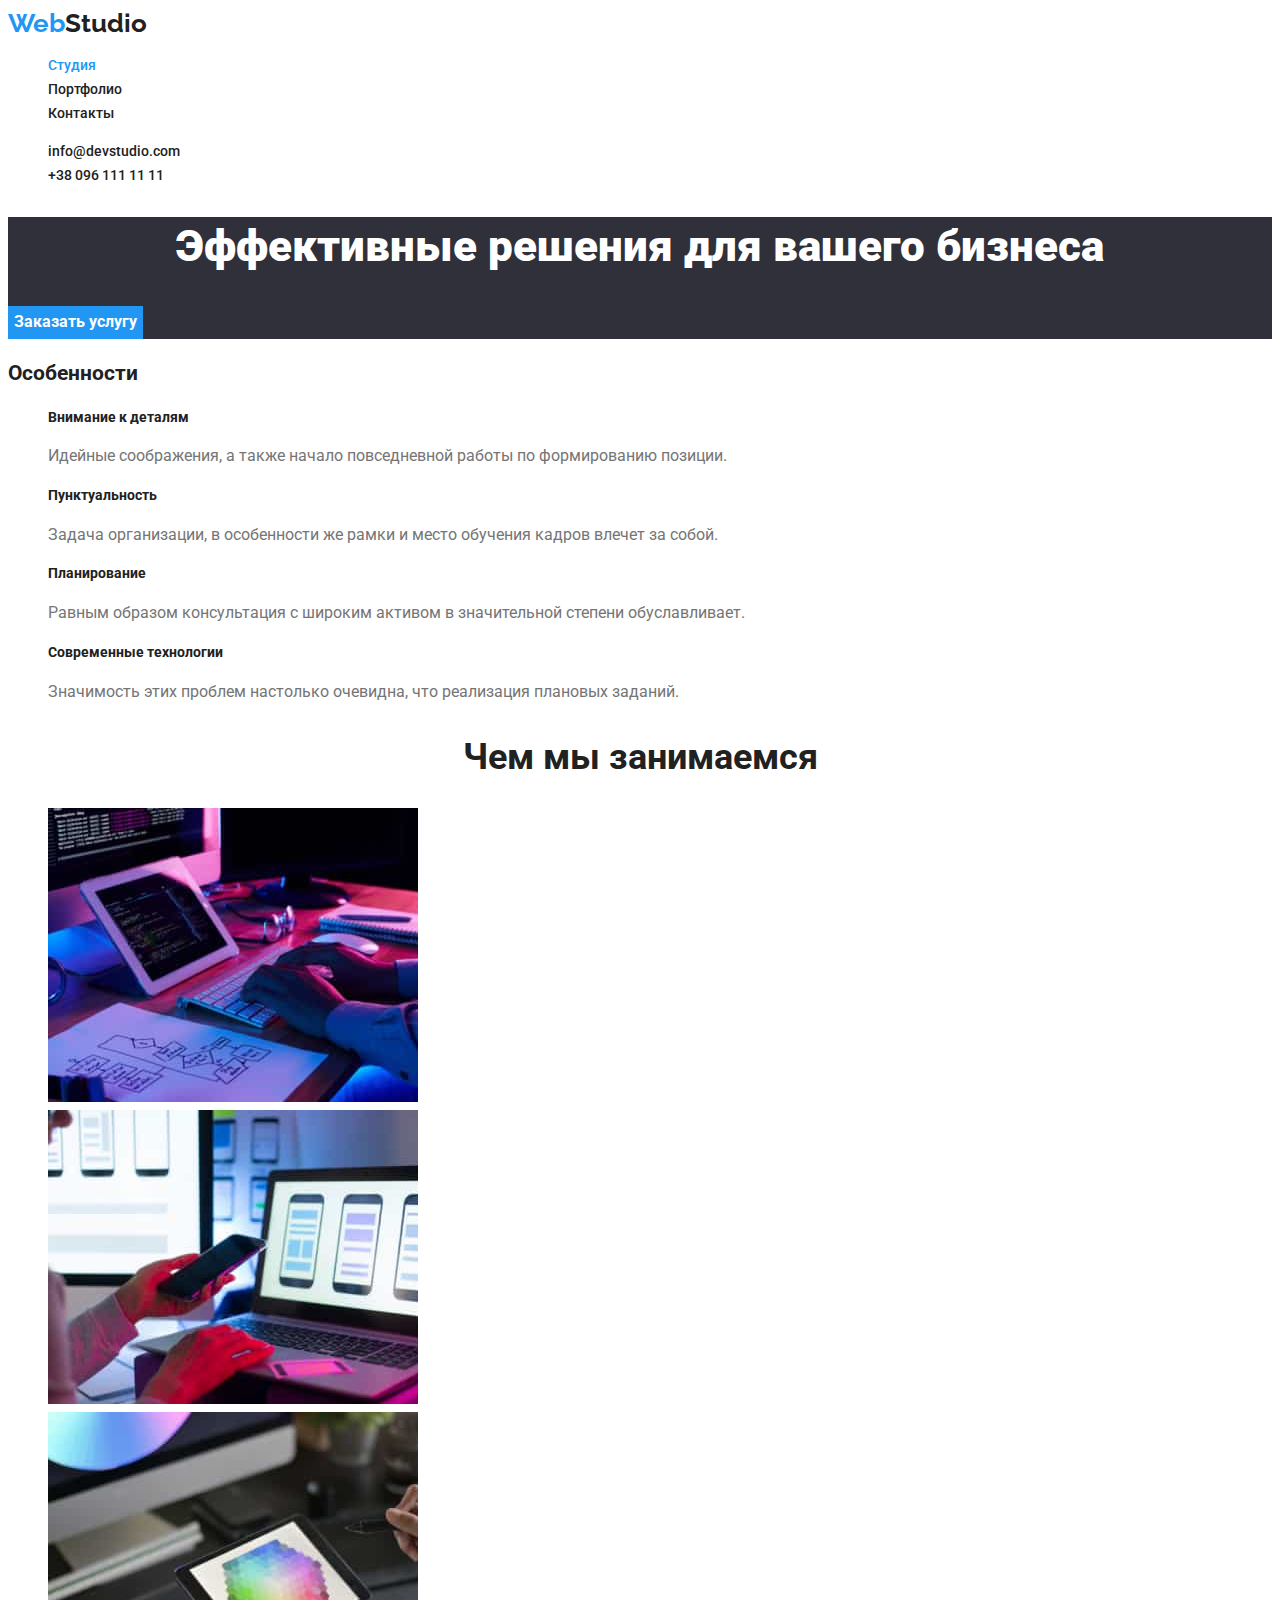
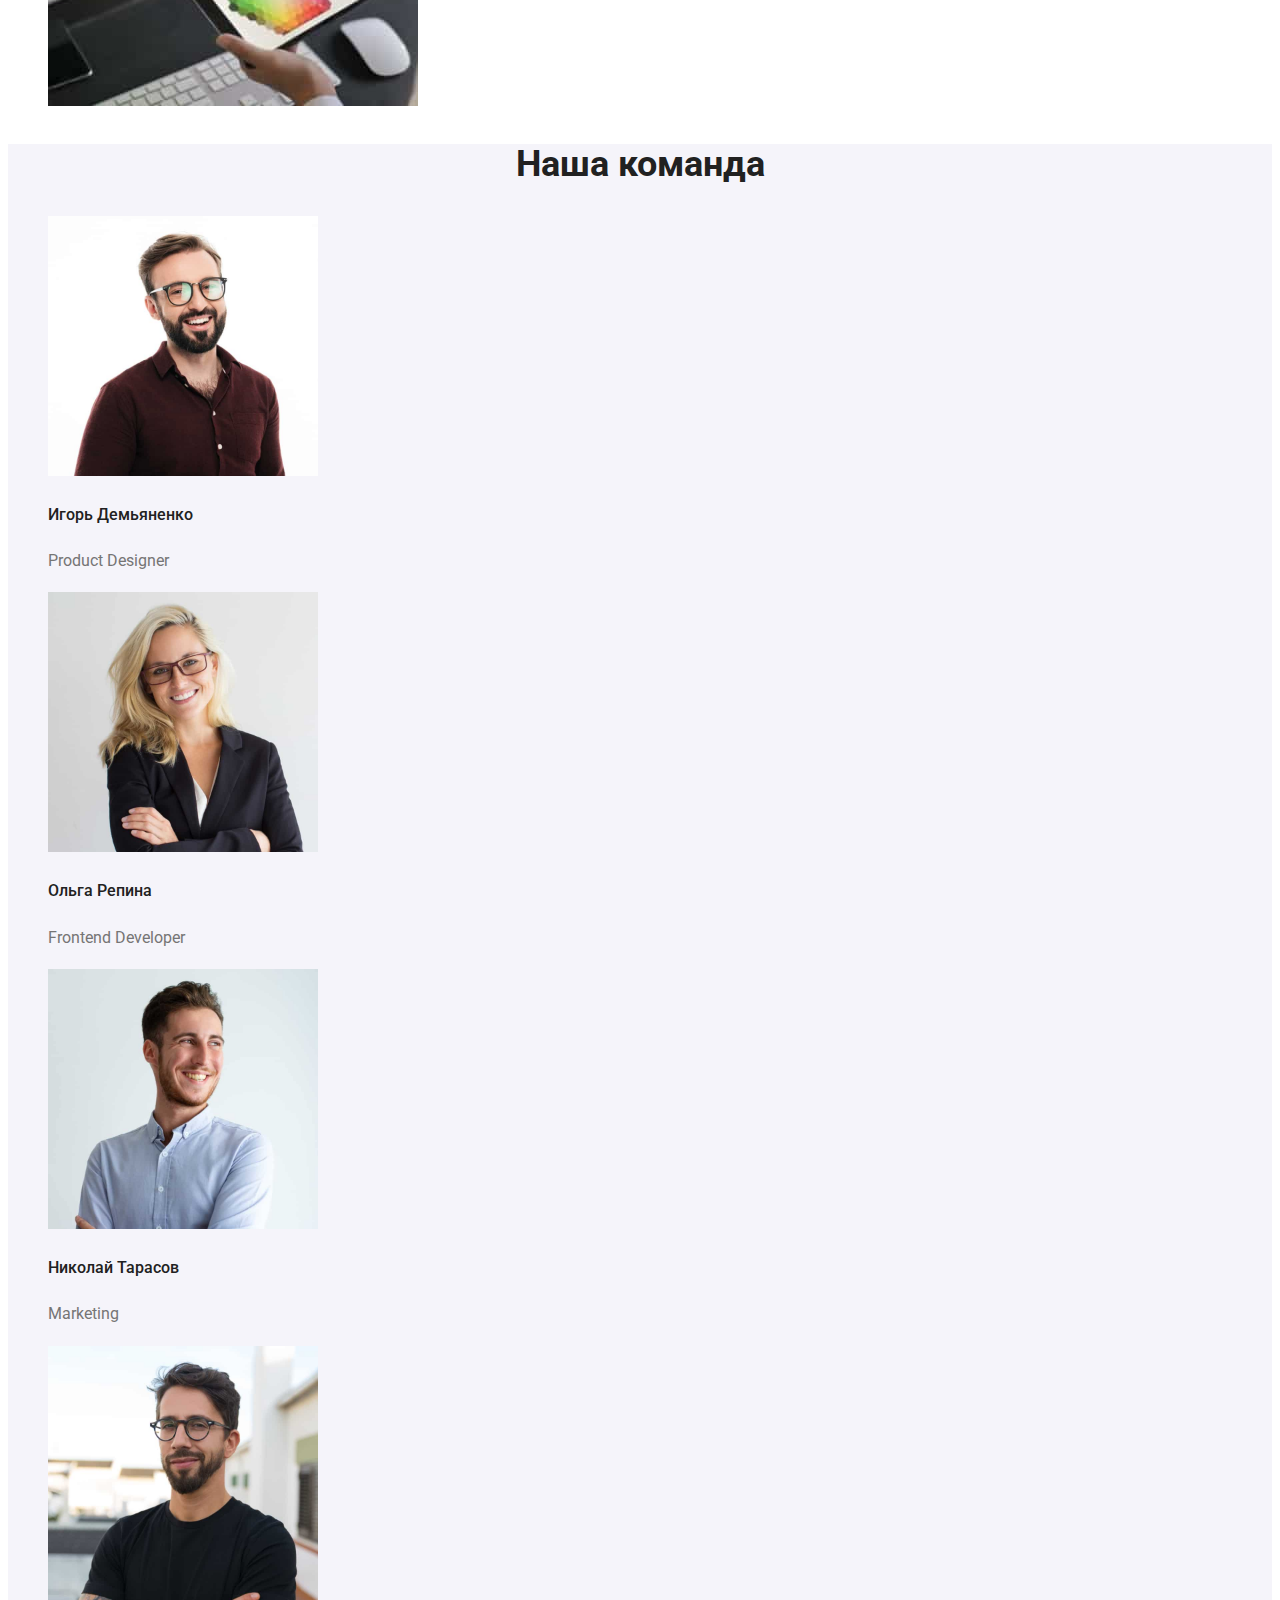
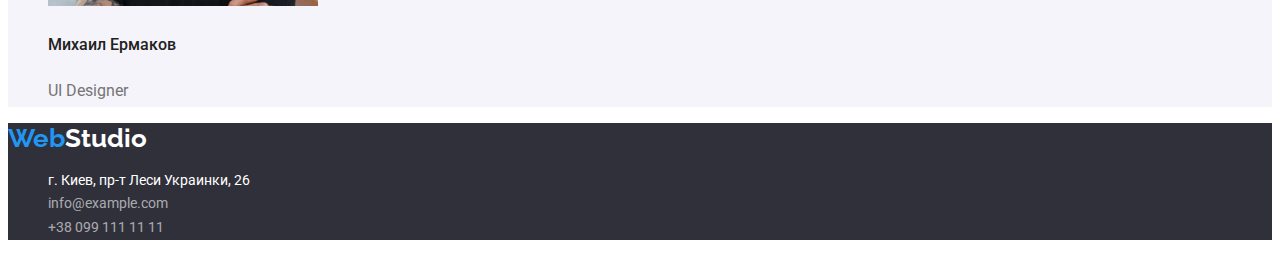
==== commit eb1733d1: "размер шрифта" ====
--- a/index.html
+++ b/index.html
@@ -4,10 +4,10 @@
     <meta charset="UTF-8">
     <meta http-equiv="X-UA-Compatible" content="IE=edge">
     <meta name="viewport" content="width=device-width, initial-scale=1.0">
+    <title>Студия</title>
     <link href="https://fonts.googleapis.com/css2?family=Raleway:wght@700&family=Roboto:wght@400;500;700;900&display=swap"
       rel="stylesheet"
     />
-    <title>Студия</title>
     <link rel="stylesheet" href="css/style.css">
 </head>
 <body>
--- a/css/style.css
+++ b/css/style.css
@@ -10,12 +10,14 @@
     --changes-color: #2196F3;
 }
 body {
-    background-color: #FFFFFF;
-    color:var(--main-color);
+     background-color: #FFFFFF;
+     color:var(--main-color);
      font-family: Roboto,sans-serif;
+     font-size: 14px;
      font-weight: 400;
      font-style: normal;
      line-height: 1.71;
+     letter-spacing: 3%;
     }
     a {
         color: inherit; 
@@ -26,8 +28,10 @@
     .logo {
         color: #FFFFFF;
         font-family: Raleway,sans-serif;
+        font-size: 26px;
         font-weight: 700;
         line-height: 1.19;
+        letter-spacing: 3%;
     }
     .studio {
         color:var(--main-color);
@@ -41,21 +45,28 @@
   h1 {
     color: #FFFFFF;
     font-family:Roboto, sans-serif ;
+    font-size: 44px;
     font-weight: 900;
     line-height: 1.36;
+    letter-spacing: 6%;
+    text-align: center;
+    
   }
   button{
     background-color:var(--changes-color);
     color: #FFFFFF;
     font-family: Roboto,sans-serif;
+    font-size: 16px;
     font-weight: 700;
     line-height: 1.9;
+    letter-spacing: 6%;
     border: none;
   }
  a {
     text-decoration: none;
  }
  .nav-button {
+    font-size: 14px;
     font-weight: 500;
     line-height: 1.14;
  }
@@ -74,23 +85,32 @@
        background-color: #188CE8;
     }
     .title {
+        font-size: 14px;
         font-weight: 700;
-        line-height: 1.14 
+        line-height: 1.14;
+        letter-spacing: 3%;
     }
     .work {
         background-color: #F5F4FA;
     }
     .title-work {
+        font-size: 36px;
         font-weight: 700;
-        line-height: 1.16
+        line-height: 1.16;
+        /* letter-spacing: 3%; */
+        text-align: center;
     }
     .img-work {
+        font-size: 16px;
         font-weight: 500;
-        line-height: 1.9
+        line-height: 1.9;
+        /* letter-spacing: 3%; */
     }
     .paragraph {
         color: var(--paragraph-color);
+        font-size: 16px;
         line-height: 1.9;
+        /* letter-spacing: 3%; */
     }
     .footer {
         background-color: #2F303A;
@@ -111,9 +131,17 @@
     .footer-button.connect:focus{
         color:var(--changes-color);
     }
+    .img-portfolio {
+        font-size: 18px;
+        font-weight: 700;
+        line-height: 1.9;
+        /* letter-spacing: 6%; */
+    }
     .portfolio-button{
         color:var(--main-color);
         background-color: #F5F4FA;
+        font-weight: 500;
+        /* letter-spacing: 3%;  */
 
     }
     .portfolio-button:hover,
@@ -122,10 +150,7 @@
         color:#FFFFFF ;
     }
     .portfolio-button,.pointer {cursor: pointer;}; 
-    .portfolio-img {
-        line-height: 2;
-    }
-  
+    
   
 
    